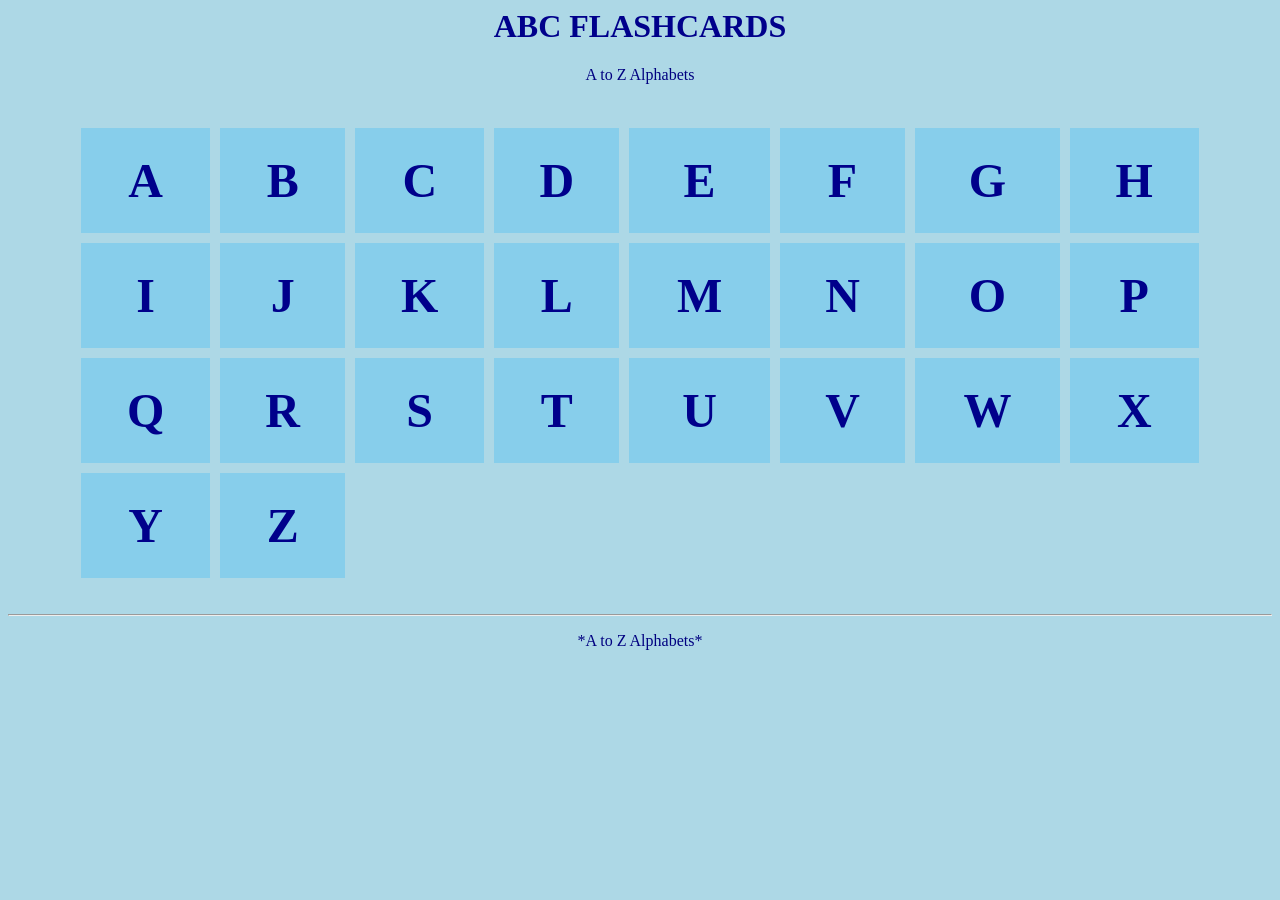
==== index.html @ b981c53f "index.html" ====
<html>
<head>
    <title>ABC Flashcards</title>
  <body bgcolor="lightblue">

<center>

<h1>
    <font color="darkblue">ABC FLASHCARDS</font>
</h1>

<p>
    <font color="navy">A to Z Alphabets</font>
</p>

<br>

<!-- Flashcard container - baad mein CSS flip animation ke liye ready -->
<div class="flashcard-container">
    <table border="0" width="90%" cellpadding="25" cellspacing="10" align="center">
        
        <!-- Row 1: A B C D E F G H -->
        <tr>
            <td align="center" bgcolor="skyblue" class="flashcard" id="cardA">
                <div class="front">
                    <font size="7" color="darkblue"><b>A</b></font>
                </div>
                <div class="back" style="display:none;">
                    <font size="4" color="red"><b>Apple</b></font>
                </div>
            </td>
            <td align="center" bgcolor="skyblue" class="flashcard" id="cardB">
                <div class="front">
                    <font size="7" color="darkblue"><b>B</b></font>
                </div>
                <div class="back" style="display:none;">
                    <font size="4" color="red"><b>Ball</b></font>
                </div>
             </td>
            <td align="center" bgcolor="skyblue" class="flashcard" id="cardC">
                <div class="front">
                    <font size="7" color="darkblue"><b>C</b></font>
                </div>
                <div class="back" style="display:none;">
                    <font size="4" color="red"><b>Cat</b></font>
                </div>
             </td>
            <td align="center" bgcolor="skyblue" class="flashcard" id="cardD">
                <div class="front">
                    <font size="7" color="darkblue"><b>D</b></font>
                </div>
                <div class="back" style="display:none;">
                    <font size="4" color="red"><b>Dog</b></font>
                </div>
             </td>
            <td align="center" bgcolor="skyblue" class="flashcard" id="cardE">
                <div class="front">
                    <font size="7" color="darkblue"><b>E</b></font>
                </div>
                <div class="back" style="display:none;">
                    <font size="4" color="red"><b>Elephant</b></font>
                </div>
             </td>
            <td align="center" bgcolor="skyblue" class="flashcard" id="cardF">
                <div class="front">
                    <font size="7" color="darkblue"><b>F</b></font>
                </div>
                <div class="back" style="display:none;">
                    <font size="4" color="red"><b>Frog</b></font>
                </div>
             </td>
            <td align="center" bgcolor="skyblue" class="flashcard" id="cardG">
                <div class="front">
                    <font size="7" color="darkblue"><b>G</b></font>
                </div>
                <div class="back" style="display:none;">
                    <font size="4" color="red"><b>Grapes</b></font>
                </div>
             </td>
            <td align="center" bgcolor="skyblue" class="flashcard" id="cardH">
                <div class="front">
                    <font size="7" color="darkblue"><b>H</b></font>
                </div>
                <div class="back" style="display:none;">
                    <font size="4" color="red"><b>Hat</b></font>
                </div>
             </td>
        </tr>
        
        <!-- Row 2: I J K L M N O P -->
        <tr>
            <td align="center" bgcolor="skyblue" class="flashcard" id="cardI">
                <div class="front">
                    <font size="7" color="darkblue"><b>I</b></font>
                </div>
                <div class="back" style="display:none;">
                    <font size="4" color="red"><b>Ice Cream</b></font>
                </div>
             </td>
            <td align="center" bgcolor="skyblue" class="flashcard" id="cardJ">
                <div class="front">
                    <font size="7" color="darkblue"><b>J</b></font>
                </div>
                <div class="back" style="display:none;">
                    <font size="4" color="red"><b>Juice</b></font>
                </div>
             </td>
            <td align="center" bgcolor="skyblue" class="flashcard" id="cardK">
                <div class="front">
                    <font size="7" color="darkblue"><b>K</b></font>
                </div>
                <div class="back" style="display:none;">
                    <font size="4" color="red"><b>Kite</b></font>
                </div>
             </td>
            <td align="center" bgcolor="skyblue" class="flashcard" id="cardL">
                <div class="front">
                    <font size="7" color="darkblue"><b>L</b></font>
                </div>
                <div class="back" style="display:none;">
                    <font size="4" color="red"><b>Lion</b></font>
                </div>
             </td>
            <td align="center" bgcolor="skyblue" class="flashcard" id="cardM">
                <div class="front">
                    <font size="7" color="darkblue"><b>M</b></font>
                </div>
                <div class="back" style="display:none;">
                    <font size="4" color="red"><b>Monkey</b></font>
                </div>
             </td>
            <td align="center" bgcolor="skyblue" class="flashcard" id="cardN">
                <div class="front">
                    <font size="7" color="darkblue"><b>N</b></font>
                </div>
                <div class="back" style="display:none;">
                    <font size="4" color="red"><b>Nest</b></font>
                </div>
             </td>
            <td align="center" bgcolor="skyblue" class="flashcard" id="cardO">
                <div class="front">
                    <font size="7" color="darkblue"><b>O</b></font>
                </div>
                <div class="back" style="display:none;">
                    <font size="4" color="red"><b>Octopus</b></font>
                </div>
             </td>
            <td align="center" bgcolor="skyblue" class="flashcard" id="cardP">
                <div class="front">
                    <font size="7" color="darkblue"><b>P</b></font>
                </div>
                <div class="back" style="display:none;">
                    <font size="4" color="red"><b>Penguin</b></font>
                </div>
             </td>
        </tr>
        
        <!-- Row 3: Q R S T U V W X -->
        <tr>
            <td align="center" bgcolor="skyblue" class="flashcard" id="cardQ">
                <div class="front">
                    <font size="7" color="darkblue"><b>Q</b></font>
                </div>
                <div class="back" style="display:none;">
                    <font size="4" color="red"><b>Queen</b></font>
                </div>
             </td>
            <td align="center" bgcolor="skyblue" class="flashcard" id="cardR">
                <div class="front">
                    <font size="7" color="darkblue"><b>R</b></font>
                </div>
                <div class="back" style="display:none;">
                    <font size="4" color="red"><b>Rainbow</b></font>
                </div>
             </td>
            <td align="center" bgcolor="skyblue" class="flashcard" id="cardS">
                <div class="front">
                    <font size="7" color="darkblue"><b>S</b></font>
                </div>
                <div class="back" style="display:none;">
                    <font size="4" color="red"><b>Sun</b></font>
                </div>
             </td>
            <td align="center" bgcolor="skyblue" class="flashcard" id="cardT">
                <div class="front">
                    <font size="7" color="darkblue"><b>T</b></font>
                </div>
                <div class="back" style="display:none;">
                    <font size="4" color="red"><b>Turtle</b></font>
                </div>
             </td>
            <td align="center" bgcolor="skyblue" class="flashcard" id="cardU">
                <div class="front">
                    <font size="7" color="darkblue"><b>U</b></font>
                </div>
                <div class="back" style="display:none;">
                    <font size="4" color="red"><b>Umbrella</b></font>
                </div>
             </td>
            <td align="center" bgcolor="skyblue" class="flashcard" id="cardV">
                <div class="front">
                    <font size="7" color="darkblue"><b>V</b></font>
                </div>
                <div class="back" style="display:none;">
                    <font size="4" color="red"><b>Violin</b></font>
                </div>
             </td>
            <td align="center" bgcolor="skyblue" class="flashcard" id="cardW">
                <div class="front">
                    <font size="7" color="darkblue"><b>W</b></font>
                </div>
                <div class="back" style="display:none;">
                    <font size="4" color="red"><b>Whale</b></font>
                </div>
             </td>
            <td align="center" bgcolor="skyblue" class="flashcard" id="cardX">
                <div class="front">
                    <font size="7" color="darkblue"><b>X</b></font>
                </div>
                <div class="back" style="display:none;">
                    <font size="4" color="red"><b>Xylophone</b></font>
                </div>
             </td>
        </tr>
        
        <!-- Row 4: Y Z -->
        <tr>
            <td align="center" bgcolor="skyblue" class="flashcard" id="cardY">
                <div class="front">
                    <font size="7" color="darkblue"><b>Y</b></font>
                </div>
                <div class="back" style="display:none;">
                    <font size="4" color="red"><b>Yak</b></font>
                </div>
             </td>
            <td align="center" bgcolor="skyblue" class="flashcard" id="cardZ">
                <div class="front">
                    <font size="7" color="darkblue"><b>Z</b></font>
                </div>
                <div class="back" style="display:none;">
                    <font size="4" color="red"><b>Zebra</b></font>
                </div>
             </td>
            <td bgcolor="lightblue"> </td>
            <td bgcolor="lightblue"> </td>
            <td bgcolor="lightblue"> </td>
            <td bgcolor="lightblue"> </td>
            <td bgcolor="lightblue"> </td>
            <td bgcolor="lightblue"> </td>
        </tr>
    </table>
</div>

<br>
<hr>
<p>
    <font color="navy">*A to Z Alphabets*</font>
</p>
    </center>

</body>
</html>
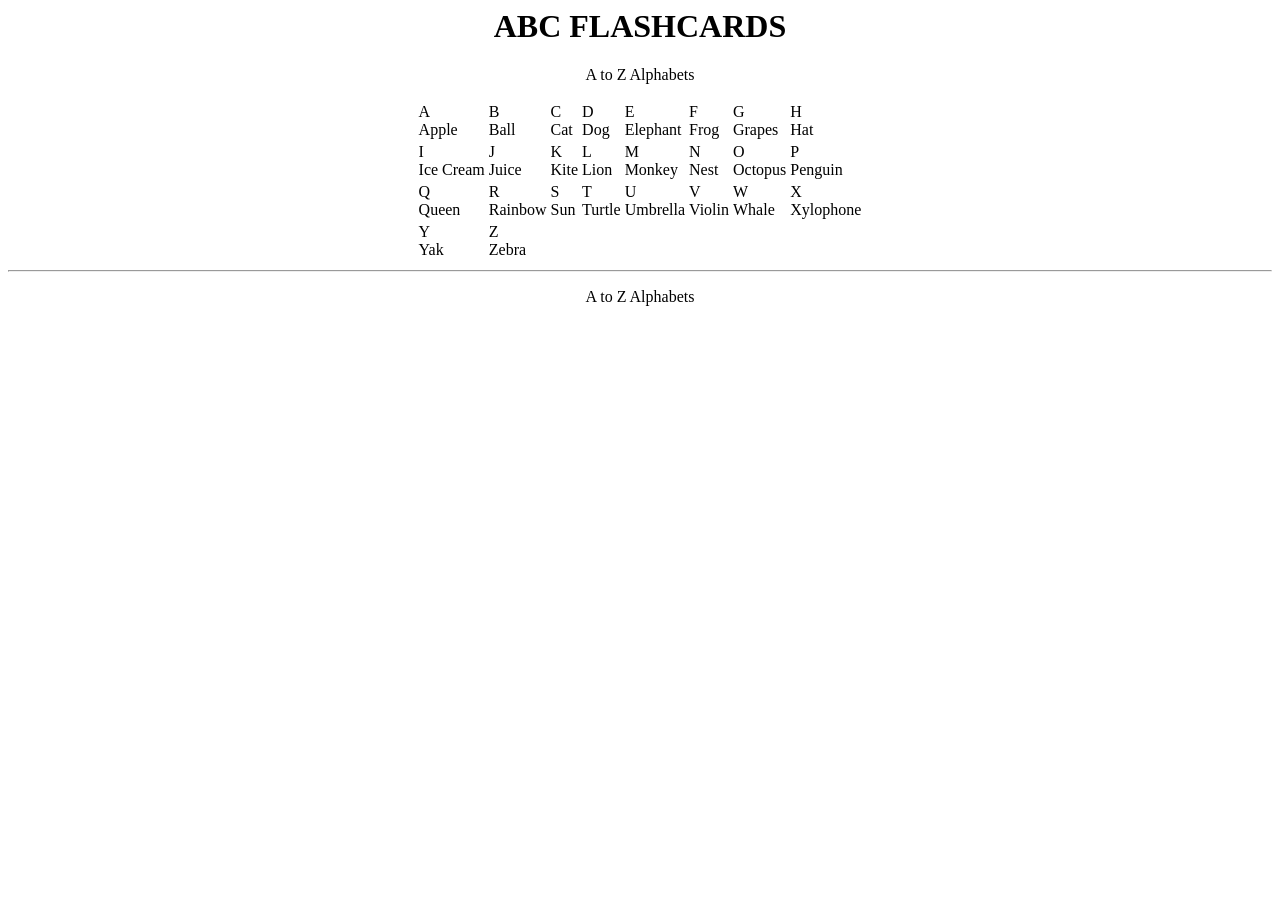
==== commit 04c07ae7: "Create index.html for ABC Flashcards Added HTML structure for ABC Flashcards with flashcards for eac" ====
--- a/index.html
+++ b/index.html
@@ -1,262 +1,67 @@
 <html>
 <head>
     <title>ABC Flashcards</title>
-  <body bgcolor="lightblue">
+    <link rel="stylesheet" href="style.css">
+</head>
+
+<body>
 
 <center>
 
-<h1>
-    <font color="darkblue">ABC FLASHCARDS</font>
-</h1>
+<h1 class="title">ABC FLASHCARDS</h1>
+<p class="subtitle">A to Z Alphabets</p>
 
-<p>
-    <font color="navy">A to Z Alphabets</font>
-</p>
+<div class="flashcard-container">
 
-<br>
+<table>
 
-<!-- Flashcard container - baad mein CSS flip animation ke liye ready -->
-<div class="flashcard-container">
-    <table border="0" width="90%" cellpadding="25" cellspacing="10" align="center">
-        
-        <!-- Row 1: A B C D E F G H -->
-        <tr>
-            <td align="center" bgcolor="skyblue" class="flashcard" id="cardA">
-                <div class="front">
-                    <font size="7" color="darkblue"><b>A</b></font>
-                </div>
-                <div class="back" style="display:none;">
-                    <font size="4" color="red"><b>Apple</b></font>
-                </div>
-            </td>
-            <td align="center" bgcolor="skyblue" class="flashcard" id="cardB">
-                <div class="front">
-                    <font size="7" color="darkblue"><b>B</b></font>
-                </div>
-                <div class="back" style="display:none;">
-                    <font size="4" color="red"><b>Ball</b></font>
-                </div>
-             </td>
-            <td align="center" bgcolor="skyblue" class="flashcard" id="cardC">
-                <div class="front">
-                    <font size="7" color="darkblue"><b>C</b></font>
-                </div>
-                <div class="back" style="display:none;">
-                    <font size="4" color="red"><b>Cat</b></font>
-                </div>
-             </td>
-            <td align="center" bgcolor="skyblue" class="flashcard" id="cardD">
-                <div class="front">
-                    <font size="7" color="darkblue"><b>D</b></font>
-                </div>
-                <div class="back" style="display:none;">
-                    <font size="4" color="red"><b>Dog</b></font>
-                </div>
-             </td>
-            <td align="center" bgcolor="skyblue" class="flashcard" id="cardE">
-                <div class="front">
-                    <font size="7" color="darkblue"><b>E</b></font>
-                </div>
-                <div class="back" style="display:none;">
-                    <font size="4" color="red"><b>Elephant</b></font>
-                </div>
-             </td>
-            <td align="center" bgcolor="skyblue" class="flashcard" id="cardF">
-                <div class="front">
-                    <font size="7" color="darkblue"><b>F</b></font>
-                </div>
-                <div class="back" style="display:none;">
-                    <font size="4" color="red"><b>Frog</b></font>
-                </div>
-             </td>
-            <td align="center" bgcolor="skyblue" class="flashcard" id="cardG">
-                <div class="front">
-                    <font size="7" color="darkblue"><b>G</b></font>
-                </div>
-                <div class="back" style="display:none;">
-                    <font size="4" color="red"><b>Grapes</b></font>
-                </div>
-             </td>
-            <td align="center" bgcolor="skyblue" class="flashcard" id="cardH">
-                <div class="front">
-                    <font size="7" color="darkblue"><b>H</b></font>
-                </div>
-                <div class="back" style="display:none;">
-                    <font size="4" color="red"><b>Hat</b></font>
-                </div>
-             </td>
-        </tr>
-        
-        <!-- Row 2: I J K L M N O P -->
-        <tr>
-            <td align="center" bgcolor="skyblue" class="flashcard" id="cardI">
-                <div class="front">
-                    <font size="7" color="darkblue"><b>I</b></font>
-                </div>
-                <div class="back" style="display:none;">
-                    <font size="4" color="red"><b>Ice Cream</b></font>
-                </div>
-             </td>
-            <td align="center" bgcolor="skyblue" class="flashcard" id="cardJ">
-                <div class="front">
-                    <font size="7" color="darkblue"><b>J</b></font>
-                </div>
-                <div class="back" style="display:none;">
-                    <font size="4" color="red"><b>Juice</b></font>
-                </div>
-             </td>
-            <td align="center" bgcolor="skyblue" class="flashcard" id="cardK">
-                <div class="front">
-                    <font size="7" color="darkblue"><b>K</b></font>
-                </div>
-                <div class="back" style="display:none;">
-                    <font size="4" color="red"><b>Kite</b></font>
-                </div>
-             </td>
-            <td align="center" bgcolor="skyblue" class="flashcard" id="cardL">
-                <div class="front">
-                    <font size="7" color="darkblue"><b>L</b></font>
-                </div>
-                <div class="back" style="display:none;">
-                    <font size="4" color="red"><b>Lion</b></font>
-                </div>
-             </td>
-            <td align="center" bgcolor="skyblue" class="flashcard" id="cardM">
-                <div class="front">
-                    <font size="7" color="darkblue"><b>M</b></font>
-                </div>
-                <div class="back" style="display:none;">
-                    <font size="4" color="red"><b>Monkey</b></font>
-                </div>
-             </td>
-            <td align="center" bgcolor="skyblue" class="flashcard" id="cardN">
-                <div class="front">
-                    <font size="7" color="darkblue"><b>N</b></font>
-                </div>
-                <div class="back" style="display:none;">
-                    <font size="4" color="red"><b>Nest</b></font>
-                </div>
-             </td>
-            <td align="center" bgcolor="skyblue" class="flashcard" id="cardO">
-                <div class="front">
-                    <font size="7" color="darkblue"><b>O</b></font>
-                </div>
-                <div class="back" style="display:none;">
-                    <font size="4" color="red"><b>Octopus</b></font>
-                </div>
-             </td>
-            <td align="center" bgcolor="skyblue" class="flashcard" id="cardP">
-                <div class="front">
-                    <font size="7" color="darkblue"><b>P</b></font>
-                </div>
-                <div class="back" style="display:none;">
-                    <font size="4" color="red"><b>Penguin</b></font>
-                </div>
-             </td>
-        </tr>
-        
-        <!-- Row 3: Q R S T U V W X -->
-        <tr>
-            <td align="center" bgcolor="skyblue" class="flashcard" id="cardQ">
-                <div class="front">
-                    <font size="7" color="darkblue"><b>Q</b></font>
-                </div>
-                <div class="back" style="display:none;">
-                    <font size="4" color="red"><b>Queen</b></font>
-                </div>
-             </td>
-            <td align="center" bgcolor="skyblue" class="flashcard" id="cardR">
-                <div class="front">
-                    <font size="7" color="darkblue"><b>R</b></font>
-                </div>
-                <div class="back" style="display:none;">
-                    <font size="4" color="red"><b>Rainbow</b></font>
-                </div>
-             </td>
-            <td align="center" bgcolor="skyblue" class="flashcard" id="cardS">
-                <div class="front">
-                    <font size="7" color="darkblue"><b>S</b></font>
-                </div>
-                <div class="back" style="display:none;">
-                    <font size="4" color="red"><b>Sun</b></font>
-                </div>
-             </td>
-            <td align="center" bgcolor="skyblue" class="flashcard" id="cardT">
-                <div class="front">
-                    <font size="7" color="darkblue"><b>T</b></font>
-                </div>
-                <div class="back" style="display:none;">
-                    <font size="4" color="red"><b>Turtle</b></font>
-                </div>
-             </td>
-            <td align="center" bgcolor="skyblue" class="flashcard" id="cardU">
-                <div class="front">
-                    <font size="7" color="darkblue"><b>U</b></font>
-                </div>
-                <div class="back" style="display:none;">
-                    <font size="4" color="red"><b>Umbrella</b></font>
-                </div>
-             </td>
-            <td align="center" bgcolor="skyblue" class="flashcard" id="cardV">
-                <div class="front">
-                    <font size="7" color="darkblue"><b>V</b></font>
-                </div>
-                <div class="back" style="display:none;">
-                    <font size="4" color="red"><b>Violin</b></font>
-                </div>
-             </td>
-            <td align="center" bgcolor="skyblue" class="flashcard" id="cardW">
-                <div class="front">
-                    <font size="7" color="darkblue"><b>W</b></font>
-                </div>
-                <div class="back" style="display:none;">
-                    <font size="4" color="red"><b>Whale</b></font>
-                </div>
-             </td>
-            <td align="center" bgcolor="skyblue" class="flashcard" id="cardX">
-                <div class="front">
-                    <font size="7" color="darkblue"><b>X</b></font>
-                </div>
-                <div class="back" style="display:none;">
-                    <font size="4" color="red"><b>Xylophone</b></font>
-                </div>
-             </td>
-        </tr>
-        
-        <!-- Row 4: Y Z -->
-        <tr>
-            <td align="center" bgcolor="skyblue" class="flashcard" id="cardY">
-                <div class="front">
-                    <font size="7" color="darkblue"><b>Y</b></font>
-                </div>
-                <div class="back" style="display:none;">
-                    <font size="4" color="red"><b>Yak</b></font>
-                </div>
-             </td>
-            <td align="center" bgcolor="skyblue" class="flashcard" id="cardZ">
-                <div class="front">
-                    <font size="7" color="darkblue"><b>Z</b></font>
-                </div>
-                <div class="back" style="display:none;">
-                    <font size="4" color="red"><b>Zebra</b></font>
-                </div>
-             </td>
-            <td bgcolor="lightblue"> </td>
-            <td bgcolor="lightblue"> </td>
-            <td bgcolor="lightblue"> </td>
-            <td bgcolor="lightblue"> </td>
-            <td bgcolor="lightblue"> </td>
-            <td bgcolor="lightblue"> </td>
-        </tr>
-    </table>
+<tr>
+<td class="flashcard"><div class="front">A</div><div class="back">Apple</div></td>
+<td class="flashcard"><div class="front">B</div><div class="back">Ball</div></td>
+<td class="flashcard"><div class="front">C</div><div class="back">Cat</div></td>
+<td class="flashcard"><div class="front">D</div><div class="back">Dog</div></td>
+<td class="flashcard"><div class="front">E</div><div class="back">Elephant</div></td>
+<td class="flashcard"><div class="front">F</div><div class="back">Frog</div></td>
+<td class="flashcard"><div class="front">G</div><div class="back">Grapes</div></td>
+<td class="flashcard"><div class="front">H</div><div class="back">Hat</div></td>
+</tr>
+
+<tr>
+<td class="flashcard"><div class="front">I</div><div class="back">Ice Cream</div></td>
+<td class="flashcard"><div class="front">J</div><div class="back">Juice</div></td>
+<td class="flashcard"><div class="front">K</div><div class="back">Kite</div></td>
+<td class="flashcard"><div class="front">L</div><div class="back">Lion</div></td>
+<td class="flashcard"><div class="front">M</div><div class="back">Monkey</div></td>
+<td class="flashcard"><div class="front">N</div><div class="back">Nest</div></td>
+<td class="flashcard"><div class="front">O</div><div class="back">Octopus</div></td>
+<td class="flashcard"><div class="front">P</div><div class="back">Penguin</div></td>
+</tr>
+
+<tr>
+<td class="flashcard"><div class="front">Q</div><div class="back">Queen</div></td>
+<td class="flashcard"><div class="front">R</div><div class="back">Rainbow</div></td>
+<td class="flashcard"><div class="front">S</div><div class="back">Sun</div></td>
+<td class="flashcard"><div class="front">T</div><div class="back">Turtle</div></td>
+<td class="flashcard"><div class="front">U</div><div class="back">Umbrella</div></td>
+<td class="flashcard"><div class="front">V</div><div class="back">Violin</div></td>
+<td class="flashcard"><div class="front">W</div><div class="back">Whale</div></td>
+<td class="flashcard"><div class="front">X</div><div class="back">Xylophone</div></td>
+</tr>
+
+<tr>
+<td class="flashcard"><div class="front">Y</div><div class="back">Yak</div></td>
+<td class="flashcard"><div class="front">Z</div><div class="back">Zebra</div></td>
+</tr>
+
+</table>
+
 </div>
 
-<br>
 <hr>
-<p>
-    <font color="navy">*A to Z Alphabets*</font>
-</p>
-    </center>
+
+<p class="footer">A to Z Alphabets</p>
+
+</center>
 
 </body>
 </html>
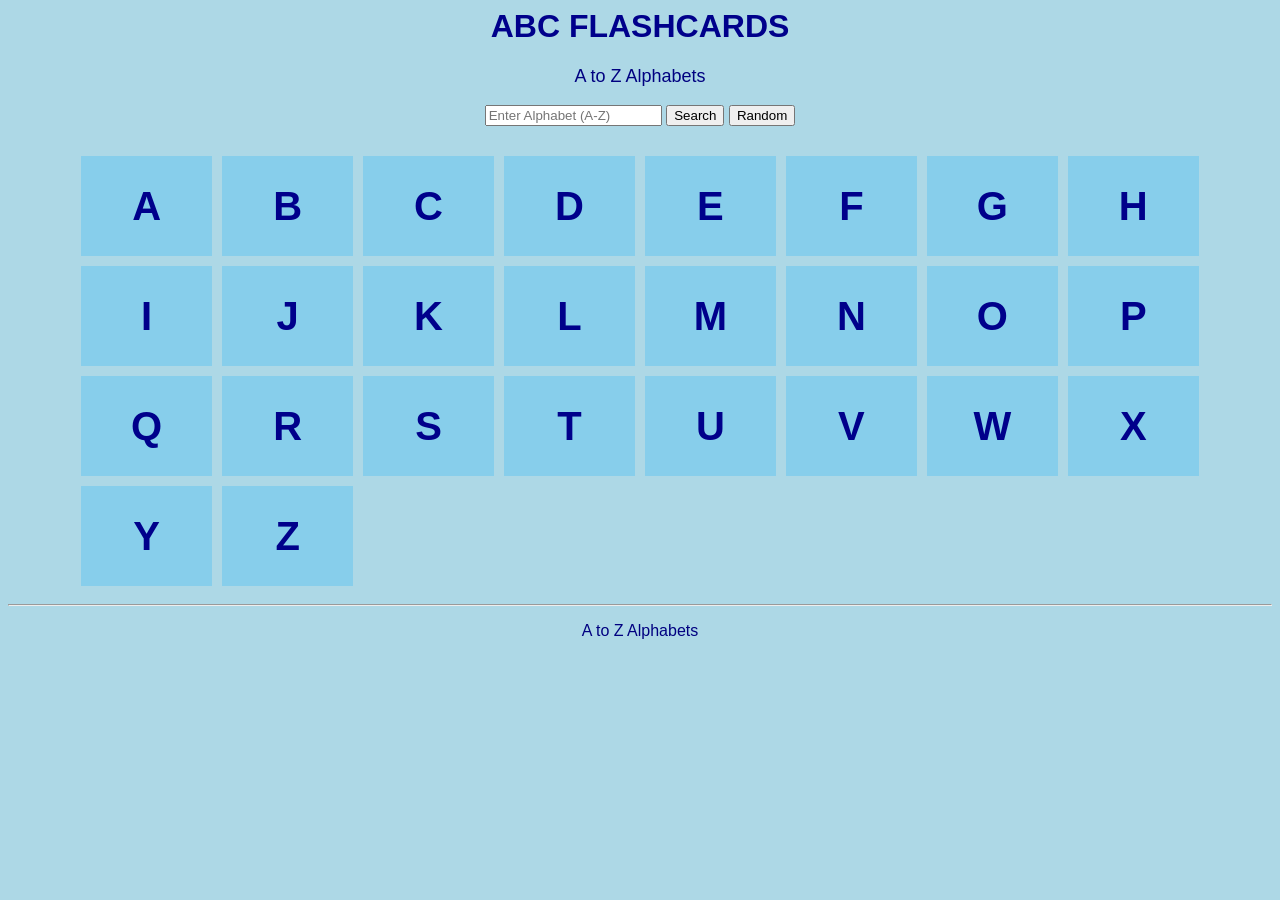
==== commit b23e8321: "Implement search and random features for flashcards Added search and random functionality for flashc" ====
--- a/index.html
+++ b/index.html
@@ -10,6 +10,13 @@
 
 <h1 class="title">ABC FLASHCARDS</h1>
 <p class="subtitle">A to Z Alphabets</p>
+
+<!-- SEARCH + RANDOM -->
+<input type="text" id="searchBox" placeholder="Enter Alphabet (A-Z)">
+<button onclick="searchAlphabet()">Search</button>
+<button onclick="randomCard()">Random</button>
+
+<h2 id="result"></h2>
 
 <div class="flashcard-container">
 
@@ -63,5 +70,59 @@
 
 </center>
 
+<script>
+// DATA (acts like API)
+const flashcards = [
+  {letter: "A", word: "Apple"},
+  {letter: "B", word: "Ball"},
+  {letter: "C", word: "Cat"},
+  {letter: "D", word: "Dog"},
+  {letter: "E", word: "Elephant"},
+  {letter: "F", word: "Frog"},
+  {letter: "G", word: "Grapes"},
+  {letter: "H", word: "Hat"},
+  {letter: "I", word: "Ice Cream"},
+  {letter: "J", word: "Juice"},
+  {letter: "K", word: "Kite"},
+  {letter: "L", word: "Lion"},
+  {letter: "M", word: "Monkey"},
+  {letter: "N", word: "Nest"},
+  {letter: "O", word: "Octopus"},
+  {letter: "P", word: "Penguin"},
+  {letter: "Q", word: "Queen"},
+  {letter: "R", word: "Rainbow"},
+  {letter: "S", word: "Sun"},
+  {letter: "T", word: "Turtle"},
+  {letter: "U", word: "Umbrella"},
+  {letter: "V", word: "Violin"},
+  {letter: "W", word: "Whale"},
+  {letter: "X", word: "Xylophone"},
+  {letter: "Y", word: "Yak"},
+  {letter: "Z", word: "Zebra"}
+];
+
+// SEARCH
+function searchAlphabet() {
+  let input = document.getElementById("searchBox").value.toUpperCase();
+
+  let result = flashcards.find(f => f.letter === input);
+
+  if (result) {
+    document.getElementById("result").innerHTML =
+      result.letter + " - " + result.word;
+  } else {
+    document.getElementById("result").innerHTML = "Not Found!";
+  }
+}
+
+// RANDOM
+function randomCard() {
+  let random = flashcards[Math.floor(Math.random() * flashcards.length)];
+
+  document.getElementById("result").innerHTML =
+    random.letter + " - " + random.word;
+}
+</script>
+
 </body>
 </html>
--- a/style.css
+++ b/style.css
@@ -0,0 +1,63 @@
+body {
+    background-color: lightblue;
+    font-family: Arial;
+    text-align: center;
+}
+
+.title {
+    color: darkblue;
+}
+
+.subtitle {
+    color: navy;
+    font-size: 18px;
+}
+
+.footer {
+    color: navy;
+}
+
+table {
+    width: 90%;
+    margin: auto;
+    border-spacing: 10px;
+}
+
+.flashcard {
+    width: 100px;
+    height: 100px;
+    background-color: skyblue;
+    position: relative;
+    cursor: pointer;
+}
+
+/* Front */
+.front {
+    font-size: 40px;
+    font-weight: bold;
+    color: darkblue;
+    display: flex;
+    justify-content: center;
+    align-items: center;
+    height: 100%;
+}
+
+/* Back */
+.back {
+    font-size: 18px;
+    font-weight: bold;
+    color: red;
+    display: none;
+    justify-content: center;
+    align-items: center;
+    height: 100%;
+}
+
+/* Hover flip */
+.flashcard:hover .front {
+    display: none;
+}
+
+.flashcard:hover .back {
+    display: flex;
+}
